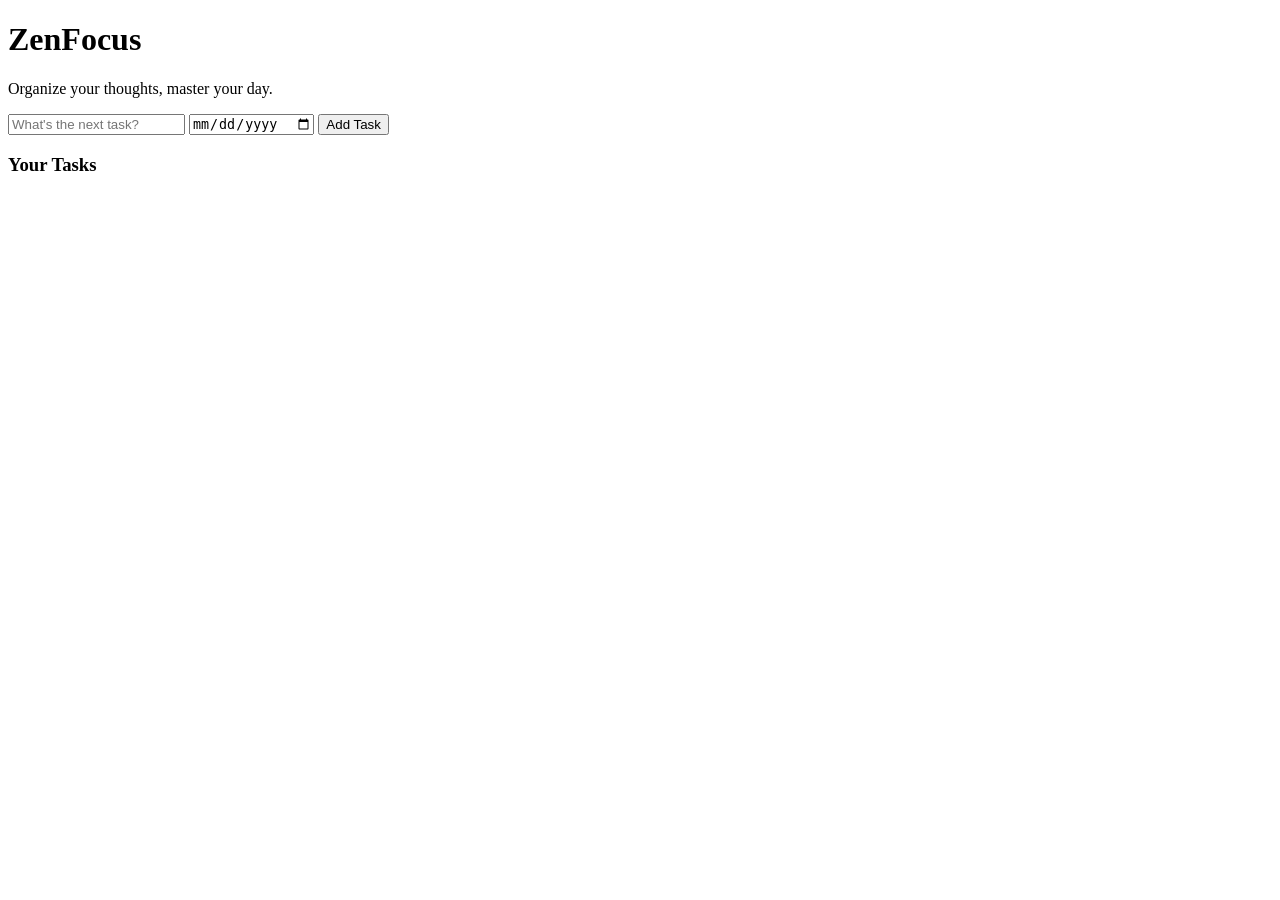
==== zen.html @ 24a385c1 "Update zen.html" ====
<!DOCTYPE html>
<html lang="en">
<head>
    <meta charset="UTF-8">
    <meta name="viewport" content="width=device-width, initial-scale=1.0">
    <title>ZenFocus To-Do</title>
    <link rel="preconnect" href="https://fonts.googleapis.com">
    <link href="https://fonts.googleapis.com/css2?family=DM+Serif+Display&family=DM+Sans:wght@400;500;700&display=swap" rel="stylesheet">
    <link rel="stylesheet" href="styles.css">
</head>
<body>
    <div class="container">
        <header>
            <h1>ZenFocus</h1>
            <p class="subtitle">Organize your thoughts, master your day.</p>
        </header>

        <div class="input-card">
            <input type="text" placeholder="What's the next task?" class="js-input">
            <input type="date" class="js-date-input">
            <button class="add-button">Add Task</button>
        </div>

        <div class="list-header">
            <h3>Your Tasks</h3>
        </div>
        
        <div class="js-todo-list todo-list-wrapper"></div>
    </div>

    <script src="script.js"></script>
</body>
</html>
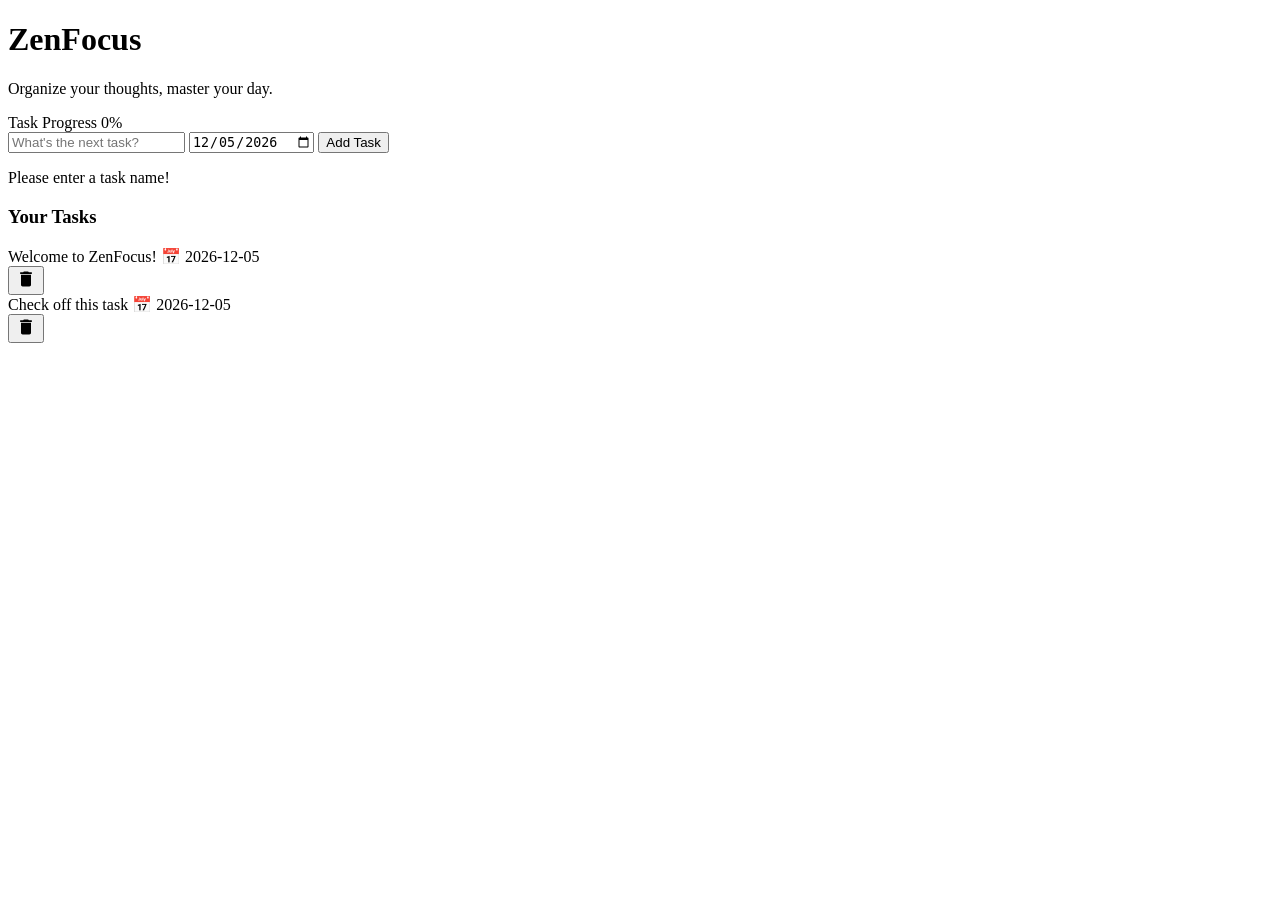
==== commit 17e188eb: "Added a Progress-Section" ====
--- a/zen.html
+++ b/zen.html
@@ -15,11 +15,24 @@
             <p class="subtitle">Organize your thoughts, master your day.</p>
         </header>
 
+        <!-- NEW: Progress Section -->
+        <div class="progress-section">
+            <div class="progress-labels">
+                <span>Task Progress</span>
+                <span class="js-progress-text">0%</span>
+            </div>
+            <div class="progress-bar-container">
+                <div class="progress-bar-fill js-progress-bar"></div>
+            </div>
+        </div>
+        
         <div class="input-card">
             <input type="text" placeholder="What's the next task?" class="js-input">
             <input type="date" class="js-date-input">
-            <button class="add-button">Add Task</button>
+            <button onclick="addTodo()" class="add-button">Add Task</button>
         </div>
+
+        <p class="error-msg js-error">Please enter a task name!</p>
 
         <div class="list-header">
             <h3>Your Tasks</h3>
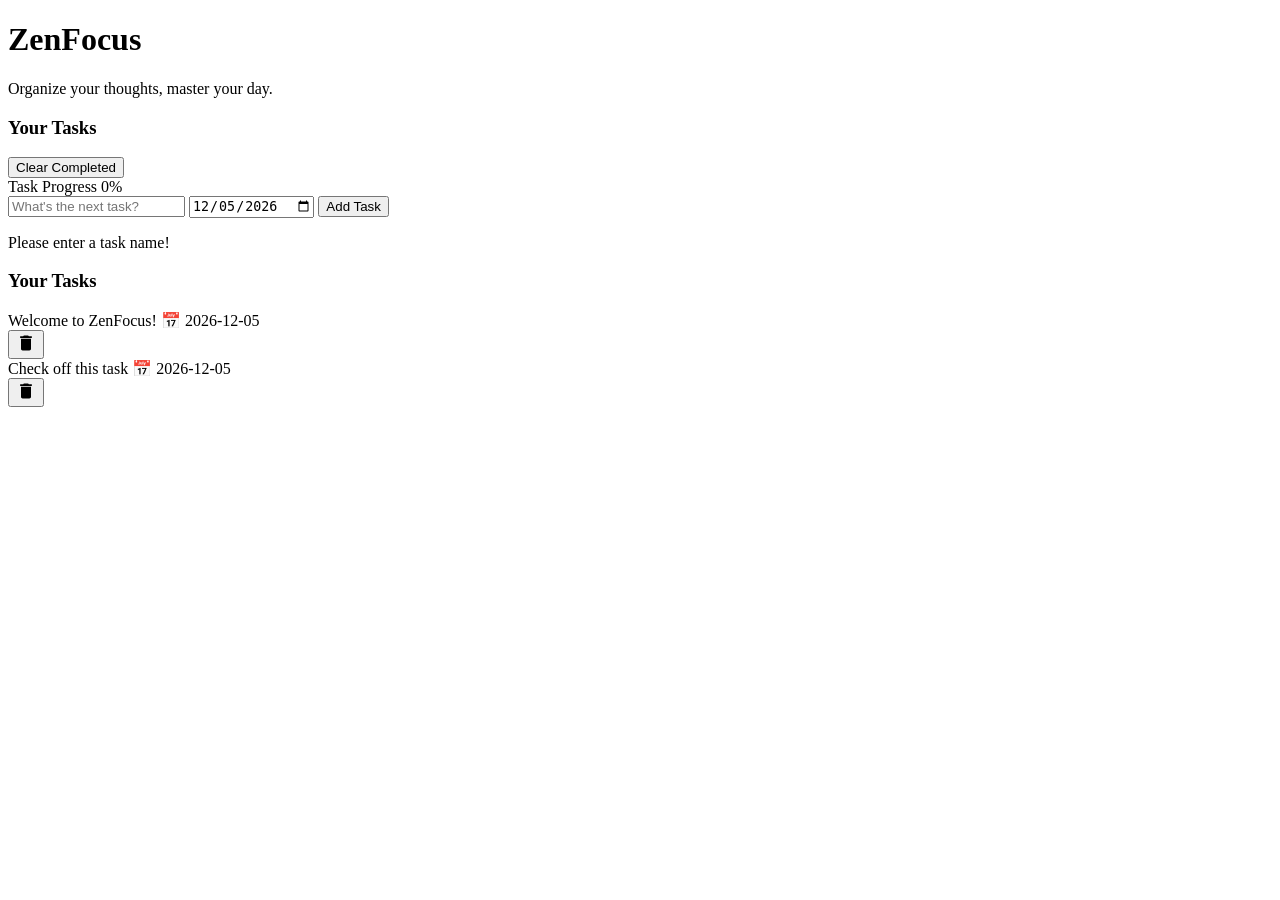
==== commit 5f862f89: "Added List header" ====
--- a/zen.html
+++ b/zen.html
@@ -14,7 +14,10 @@
             <h1>ZenFocus</h1>
             <p class="subtitle">Organize your thoughts, master your day.</p>
         </header>
-
+        <div class="list-header">
+            <h3>Your Tasks</h3>
+            <button class="clear-btn" onclick="clearCompleted()">Clear Completed</button>
+        </div>
         <!-- NEW: Progress Section -->
         <div class="progress-section">
             <div class="progress-labels">
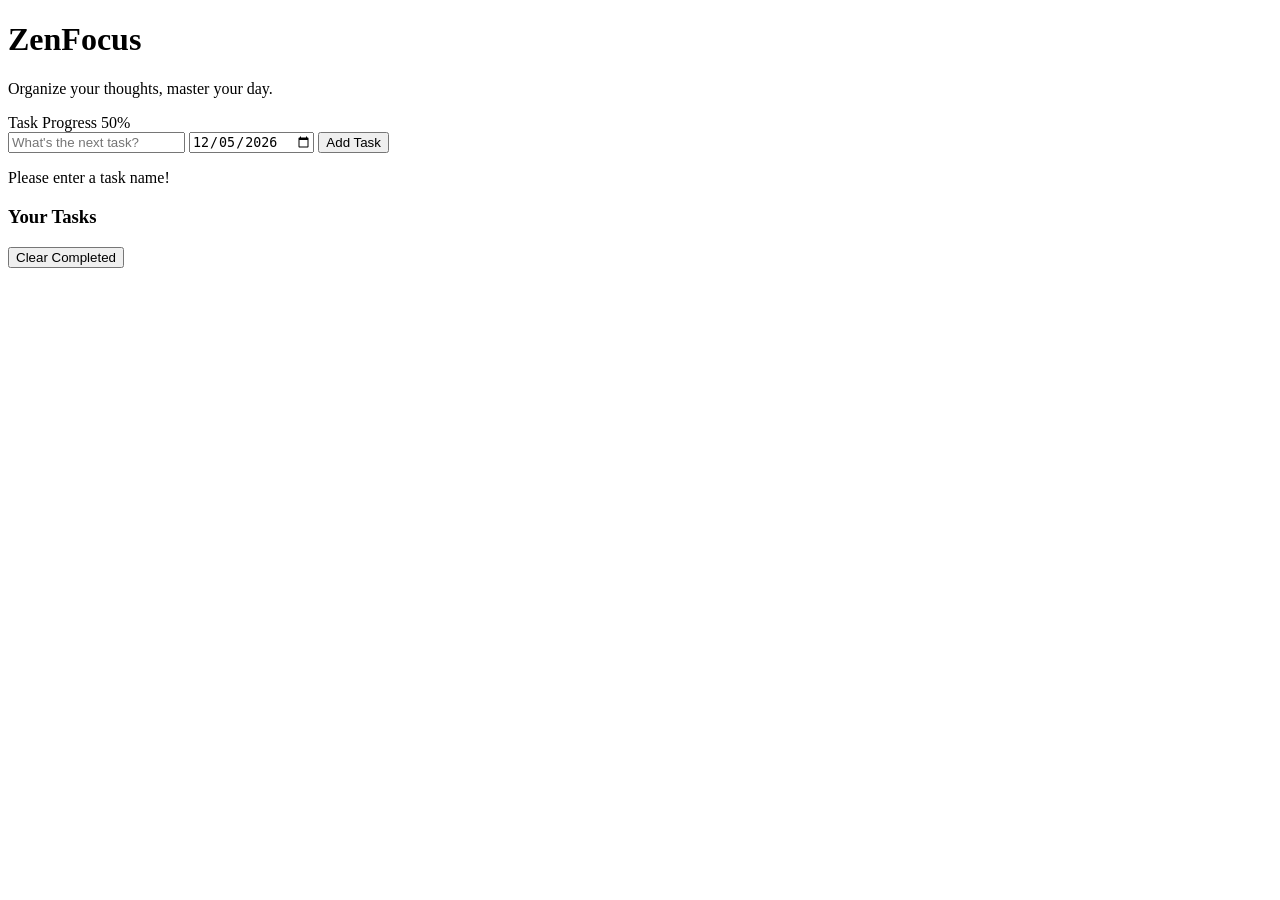
==== commit 4b8a3489: "Update zen.html" ====
--- a/zen.html
+++ b/zen.html
@@ -14,11 +14,8 @@
             <h1>ZenFocus</h1>
             <p class="subtitle">Organize your thoughts, master your day.</p>
         </header>
-        <div class="list-header">
-            <h3>Your Tasks</h3>
-            <button class="clear-btn" onclick="clearCompleted()">Clear Completed</button>
-        </div>
-        <!-- NEW: Progress Section -->
+
+        <!-- Progress Section -->
         <div class="progress-section">
             <div class="progress-labels">
                 <span>Task Progress</span>
@@ -28,7 +25,7 @@
                 <div class="progress-bar-fill js-progress-bar"></div>
             </div>
         </div>
-        
+
         <div class="input-card">
             <input type="text" placeholder="What's the next task?" class="js-input">
             <input type="date" class="js-date-input">
@@ -39,6 +36,7 @@
 
         <div class="list-header">
             <h3>Your Tasks</h3>
+            <button class="clear-btn" onclick="clearCompleted()">Clear Completed</button>
         </div>
         
         <div class="js-todo-list todo-list-wrapper"></div>
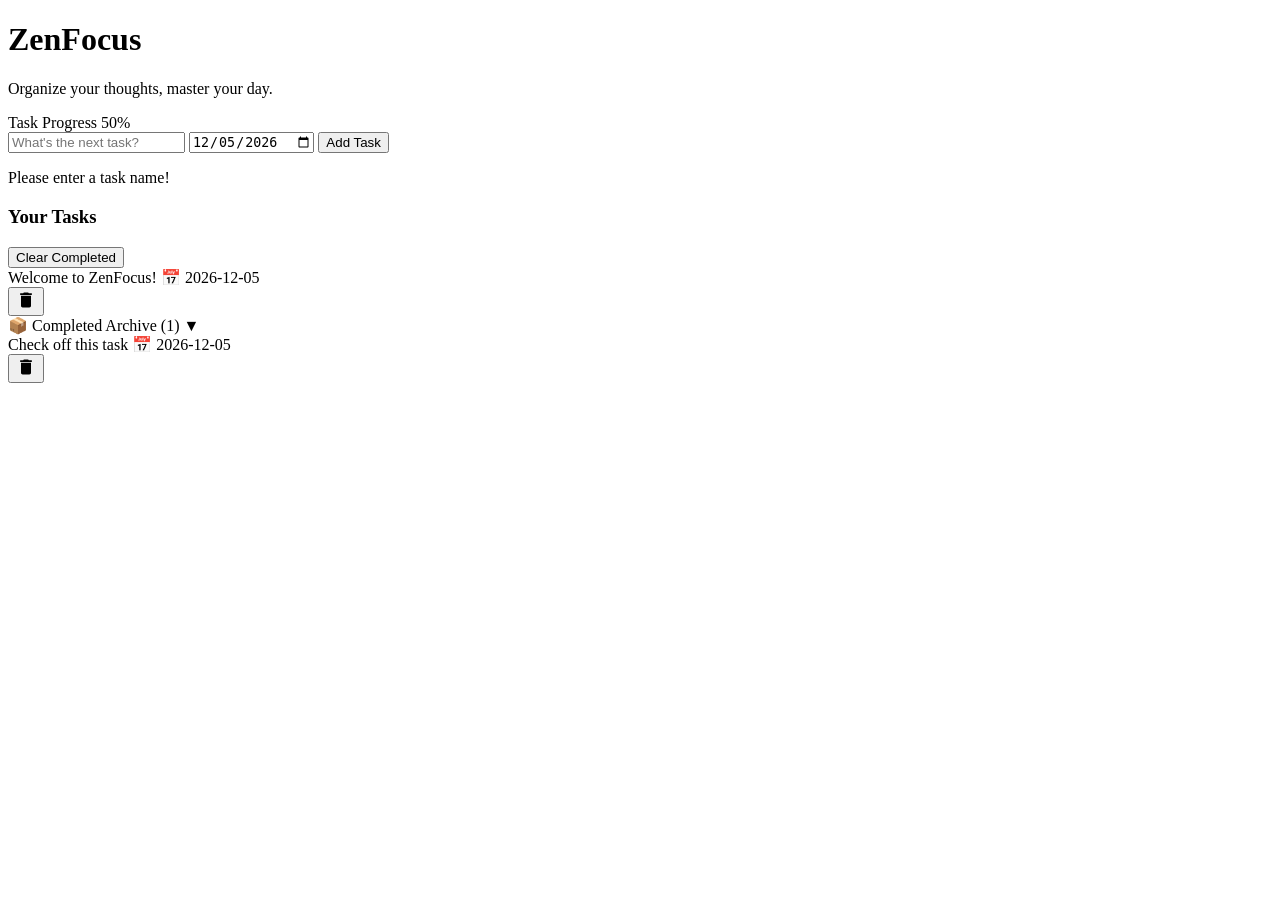
==== commit 0af1350c: "Final update" ====
--- a/zen.html
+++ b/zen.html
@@ -39,7 +39,17 @@
             <button class="clear-btn" onclick="clearCompleted()">Clear Completed</button>
         </div>
         
+        <!-- Active tasks -->
         <div class="js-todo-list todo-list-wrapper"></div>
+
+        <!-- ARCHIVE SECTION (NEW) -->
+        <div class="archive-section js-archive-section" style="display: none;">
+            <div class="archive-header" onclick="toggleArchive()">
+                <span class="archive-title">📦 Completed Archive (<span class="js-archive-count">0</span>)</span>
+                <span class="archive-toggle js-archive-toggle">▼</span>
+            </div>
+            <div class="js-archive-list archive-list"></div>
+        </div>
     </div>
 
     <script src="script.js"></script>
